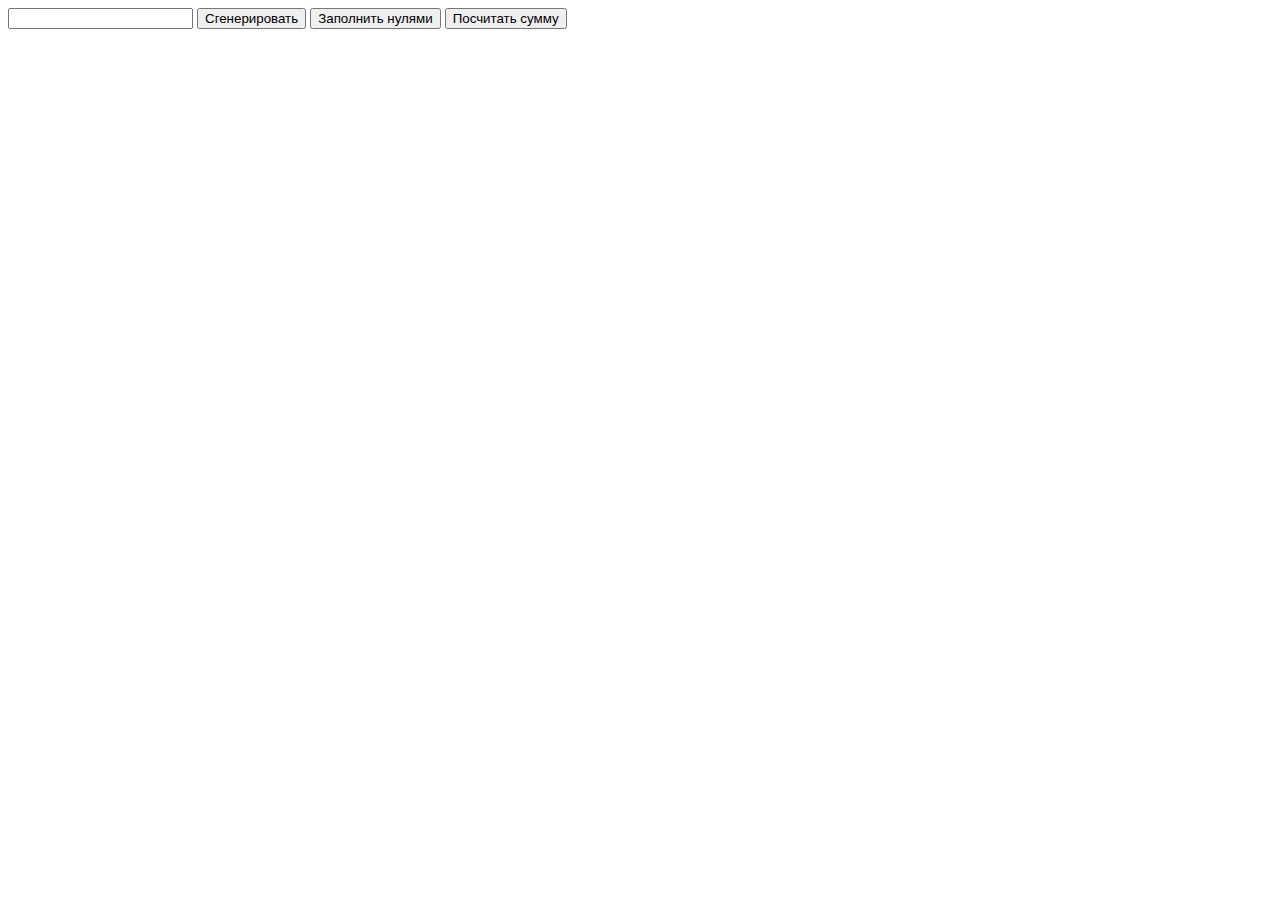
==== index.html @ 9f6f8ec8 "java4" ====
<!DOCTYPE html>
<html lang="en">
<head>
	<meta charset="UTF-8">
	<meta name="viewport" content="width=device-width, initial-scale=1.0">
	<title>
	</title>

	<script src="sss.js"></script>
</head>
<body>
<input id="a" name="text">
<button onclick="generate()">Сгенерировать</button>
<button onclick="zerofill()">Заполнить нулями</button>
<button onclick="summ()">Посчитать сумму</button>
<div id="mes"></div>

</body>
</html>
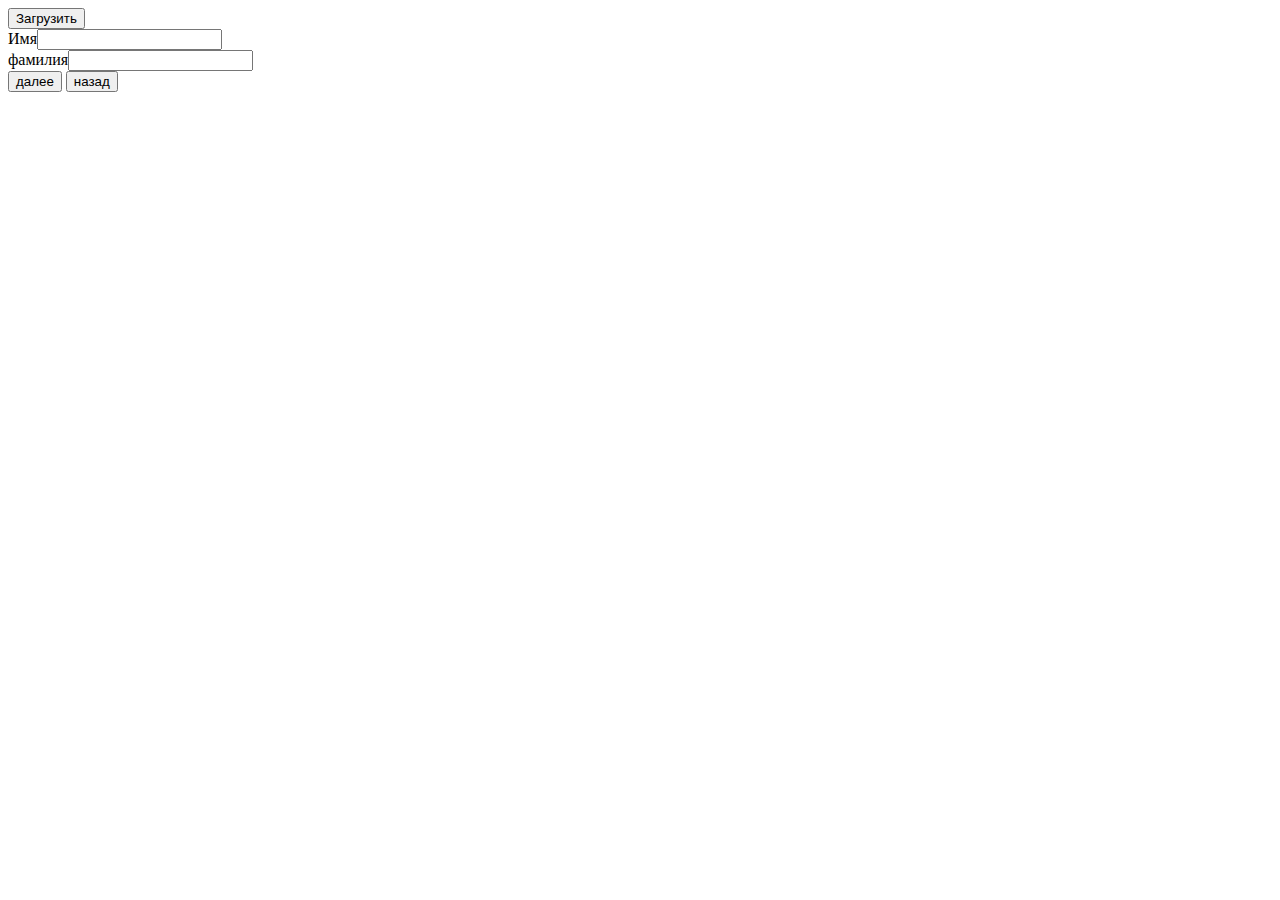
==== commit 04b77587: "java3" ====
--- a/index.html
+++ b/index.html
@@ -5,15 +5,17 @@
 	<meta name="viewport" content="width=device-width, initial-scale=1.0">
 	<title>
 	</title>
-
+	<script src="jquery.js"></script>
 	<script src="sss.js"></script>
 </head>
 <body>
-<input id="a" name="text">
-<button onclick="generate()">Сгенерировать</button>
-<button onclick="zerofill()">Заполнить нулями</button>
-<button onclick="summ()">Посчитать сумму</button>
-<div id="mes"></div>
-
+	<button onclick="loadFromSite()">Загрузить</button>
+	<br>
+	<span>Имя</span><input type="text" id="name">
+	<br>
+	<span>фамилия</span><input type="text" id="surname">
+	<br>
+	<button id = 'btn_next'onclick="next()">далее</button>
+	<button id = 'btn_prev'onclick="previous()">назад</button>
 </body>
 </html>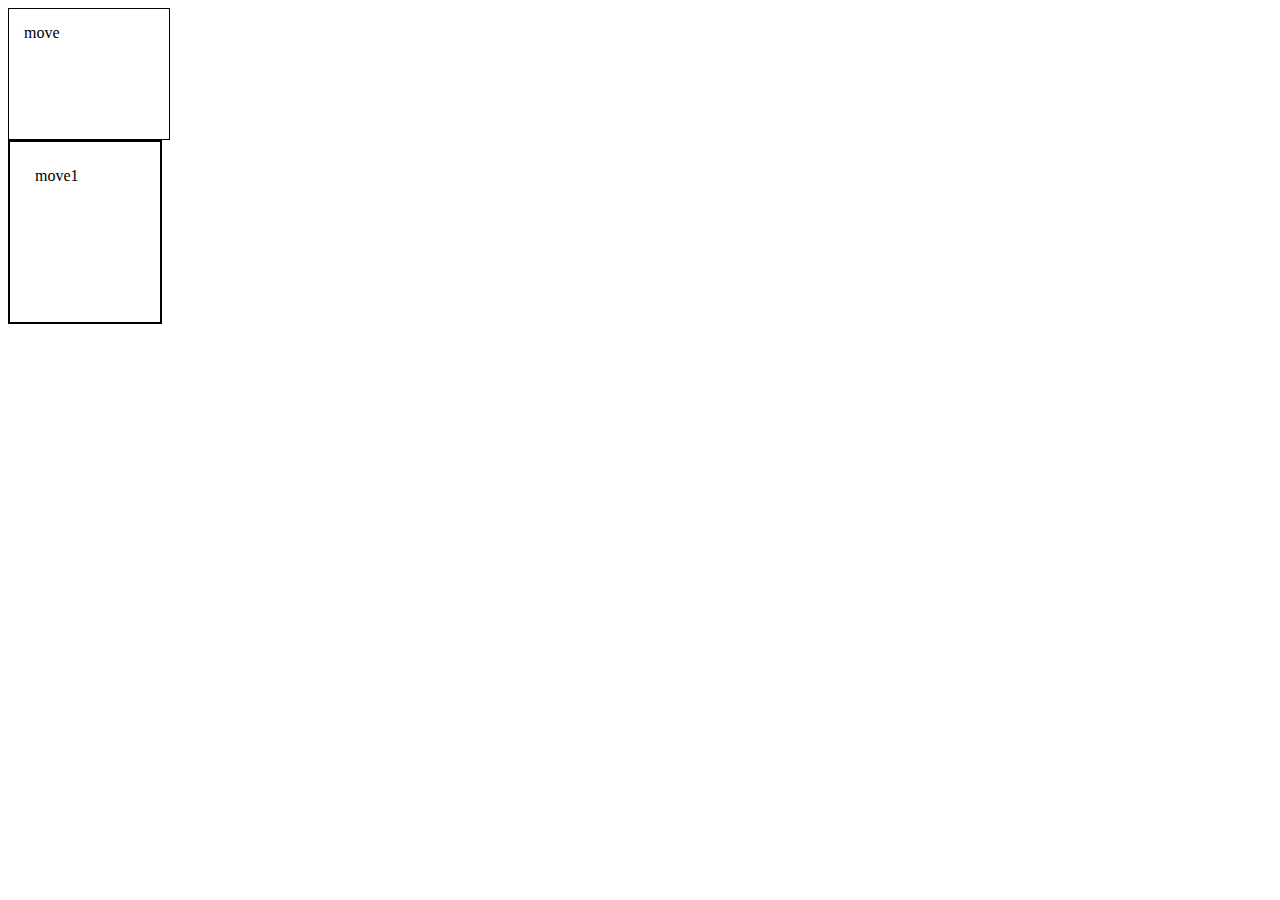
==== commit a6b69581: "java5" ====
--- a/index.html
+++ b/index.html
@@ -1,21 +1,35 @@
-<!DOCTYPE html>
-<html lang="en">
+<!doctype html>
+<html lang="us">
 <head>
-	<meta charset="UTF-8">
-	<meta name="viewport" content="width=device-width, initial-scale=1.0">
-	<title>
-	</title>
+	<meta charset="utf-8">
+	<title>jQuery UI Example Page</title>
 	<script src="jquery.js"></script>
+	<script src="jquery-ui.js"></script>
+	<link href="jquery-ui.css" href="jquery-ui.css">
 	<script src="sss.js"></script>
-</head>
-<body>
-	<button onclick="loadFromSite()">Загрузить</button>
-	<br>
-	<span>Имя</span><input type="text" id="name">
-	<br>
-	<span>фамилия</span><input type="text" id="surname">
-	<br>
-	<button id = 'btn_next'onclick="next()">далее</button>
-	<button id = 'btn_prev'onclick="previous()">назад</button>
+	<link href="jquery-ui.css" href="styles.css">
+	<style type="text/css"> 
+
+	#drag1
+{
+padding:15px;
+border-style:solid;
+border-width:1px;
+width:130px;
+height:100px;
+}
+#drag2
+{
+padding:25px;
+border-style:solid;
+border-width:2px;
+width:100px;
+height:130px;
+}
+</style>	
+	<body>
+	<div id='drag1'>move</div>
+	<div id='drag2'>move1</div>
+
 </body>
-</html>+</html>
--- a/styles.css
+++ b/styles.css
@@ -0,0 +1,8 @@
+.ui-draggable
+{
+padding:15px;
+border-style:solid;
+border-width:1px;
+width:130px;
+height:100px;
+}